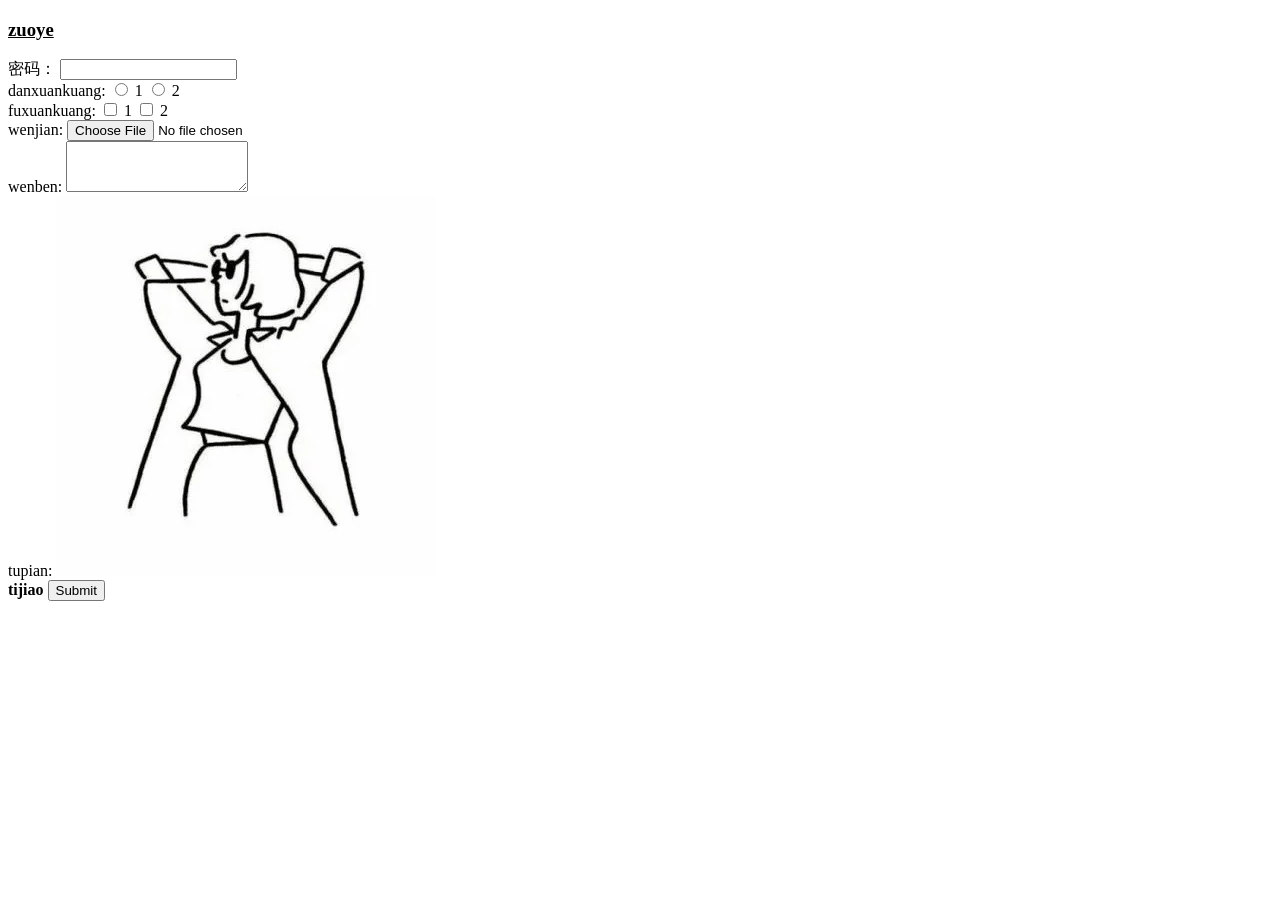
==== 2.html @ ee141f7e "2次作业" ====
<!DOCTYPE html>
<html lang="en">
<head>
    <meta charset="UTF-8">
    <meta name="viewport" content="width=device-width, initial-scale=1.0">
    <title>Document</title>
</head>
<body>
    <h3><u>zuoye</u></h3>
    <label for="password">密码：</label>
    <input type="password" name="password">
    <br>
    <label for="">danxuankuang:</label>
    <input type="radio" name="12">
    <label for="">1</label>
    <input type="radio" name="12">
    <label for="">2</label>
    <br>
    <label for="">fuxuankuang:</label>
    <input type="checkbox">
    <label for="">1</label>
    <input type="checkbox">
    <label for="">2</label>
    <br>
    <label for="file">wenjian:</label>
    <input type="file">
    <br>
    <label for="">wenben:</label>
    <textarea name="" id="" rows="3" cols="20"></textarea>
    <br>
    <label for="">tupian:</label>
    <img src="BHFIIGEFACIAA-rqDyYzel8R.png" alt="">
    <br>
    <label for=""><b>tijiao</b></label>
    <input type="submit">
    
</body>
</html>
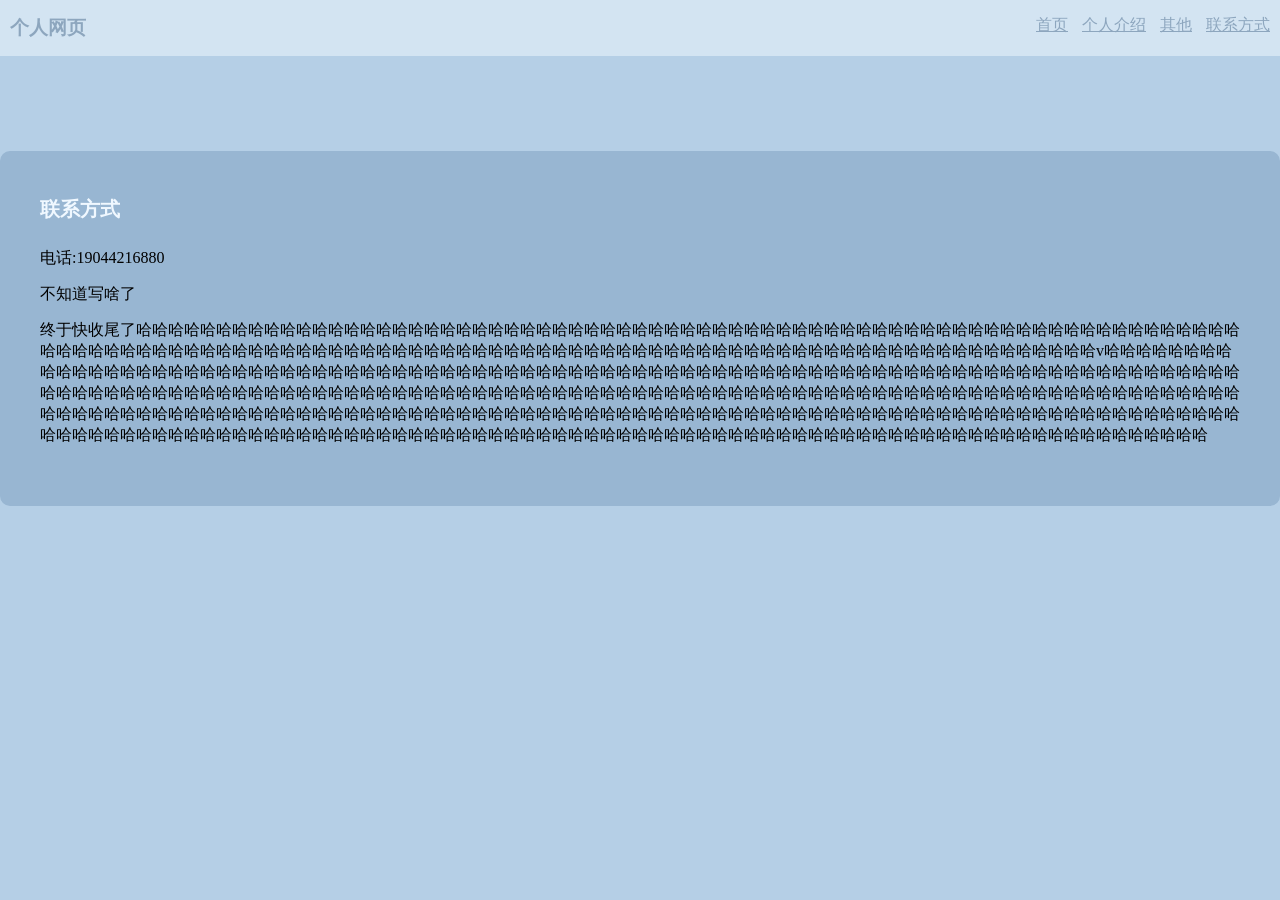
==== commit f5468675: "3zuoye" ====
--- a/2.html
+++ b/2.html
@@ -4,35 +4,29 @@
     <meta charset="UTF-8">
     <meta name="viewport" content="width=device-width, initial-scale=1.0">
     <title>Document</title>
+    <link rel="stylesheet" href="css/style.css">
 </head>
 <body>
-    <h3><u>zuoye</u></h3>
-    <label for="password">密码：</label>
-    <input type="password" name="password">
-    <br>
-    <label for="">danxuankuang:</label>
-    <input type="radio" name="12">
-    <label for="">1</label>
-    <input type="radio" name="12">
-    <label for="">2</label>
-    <br>
-    <label for="">fuxuankuang:</label>
-    <input type="checkbox">
-    <label for="">1</label>
-    <input type="checkbox">
-    <label for="">2</label>
-    <br>
-    <label for="file">wenjian:</label>
-    <input type="file">
-    <br>
-    <label for="">wenben:</label>
-    <textarea name="" id="" rows="3" cols="20"></textarea>
-    <br>
-    <label for="">tupian:</label>
-    <img src="BHFIIGEFACIAA-rqDyYzel8R.png" alt="">
-    <br>
-    <label for=""><b>tijiao</b></label>
-    <input type="submit">
+    <div class="tittle">
+        <div class="logo">
+            <h3>个人网页</h3>
     
-</body>
-</html>+        </div>
+        <div class="nav2">
+            <a href="index.html">首页</a>
+            <a href="about.html">个人介绍</a>
+            <a href="1.html">其他</a>
+            <a href="2.html">联系方式</a>
+        </div>
+    </div>
+    <div class="about">
+        <div class="leader">联系方式</div>
+        <div class="body2">
+            <p>电话:19044216880</p>
+            <p>不知道写啥了</p>
+            <p>终于快收尾了哈哈哈哈哈哈哈哈哈哈哈哈哈哈哈哈哈哈哈哈哈哈哈哈哈哈哈哈哈哈哈哈哈哈哈哈哈哈哈哈哈哈哈哈哈哈哈哈哈哈哈哈哈哈哈哈哈哈哈哈哈哈哈哈哈哈哈哈哈哈哈哈哈哈哈哈哈哈哈哈哈哈哈哈哈哈哈哈哈哈哈哈哈哈哈哈哈哈哈哈哈哈哈哈哈哈哈哈哈哈哈哈哈哈哈哈哈哈哈哈哈哈哈哈哈哈哈哈哈哈哈哈哈哈哈v哈哈哈哈哈哈哈哈哈哈哈哈哈哈哈哈哈哈哈哈哈哈哈哈哈哈哈哈哈哈哈哈哈哈哈哈哈哈哈哈哈哈哈哈哈哈哈哈哈哈哈哈哈哈哈哈哈哈哈哈哈哈哈哈哈哈哈哈哈哈哈哈哈哈哈哈哈哈哈哈哈哈哈哈哈哈哈哈哈哈哈哈哈哈哈哈哈哈哈哈哈哈哈哈哈哈哈哈哈哈哈哈哈哈哈哈哈哈哈哈哈哈哈哈哈哈哈哈哈哈哈哈哈哈哈哈哈哈哈哈哈哈哈哈哈哈哈哈哈哈哈哈哈哈哈哈哈哈哈哈哈哈哈哈哈哈哈哈哈哈哈哈哈哈哈哈哈哈哈哈哈哈哈哈哈哈哈哈哈哈哈哈哈哈哈哈哈哈哈哈哈哈哈哈哈哈哈哈哈哈哈哈哈哈哈哈哈哈哈哈哈哈哈哈哈哈哈哈哈哈哈哈哈哈哈哈哈哈哈哈哈哈哈哈哈哈哈哈哈哈哈哈哈哈哈哈哈哈哈哈哈哈哈哈哈哈哈哈哈哈哈哈哈哈哈哈哈哈哈哈哈哈哈哈哈哈哈哈哈哈哈哈哈哈哈哈哈哈哈哈哈哈哈哈哈哈</p>
+        </div>
+   </body>
+</html>    
+
+    
--- a/css/style.css
+++ b/css/style.css
@@ -0,0 +1,160 @@
+*{
+    margin: 0;
+    padding: 0;
+}
+body{
+    background-color:rgb(181, 207, 230);
+    
+}
+.home{
+    width: 1400px;
+    margin: 0 auto;
+    }
+    .logo h1{
+        font-size: 55px;
+        color:aliceblue;
+        margin-top: 100px;
+        font-family:"宋体",SimSun,serif;
+    }
+    .nav{
+        width: 130px;
+        height: 520px;
+        background: #fff;
+        border-radius: 10px;
+        padding: 40px 25px;
+        display: flex;
+        flex-wrap: wrap;
+        align-content: space-between;
+        justify-content: center;
+    }
+    .text{
+        width: 1090px;
+        height: 510px;
+        background: #fff;
+        margin-left: 55px;
+        border-radius: 10px;
+        display: flex;
+        padding: 45px;
+    }
+    .home-con{
+        display: flex;
+        margin-top: 40px;
+        margin-bottom: 140px;
+    }
+    .down{
+        text-align: center;
+        font-size: 15px;
+        color: #fff;
+    }
+    .nav a{
+        display: block;
+        width: 140px;
+        height: 150px;
+        background: rgb(181, 207, 230);
+        border-radius: 10px;
+        color: #fff;
+        font-size: 16px;
+        justify-content: center;
+        text-decoration: none;
+    }
+    .nav a:hover{
+        background:rgba(141, 166, 190, 0.908);
+    }
+    .nav a img{
+        width: 80px;
+        height: 80px;
+        padding: 20px 30px;
+
+    }
+    .nav a span{
+        display: block;
+        text-align: center;
+        
+    }
+    .con{
+        padding: 40px;
+    }
+    .con p{
+        margin-top: 20px;
+        line-height: 20px;
+    }
+    .tittle{
+        background: rgba(216, 232, 244, 0.88);
+        padding: 15px 10px;
+        display: flex;
+        align-content: center;
+        justify-content: space-between;
+    }
+    .logo h3{
+        color: rgba(141, 166, 190);
+    }
+    .nav2 a{
+        color: rgba(141, 166, 190);
+        margin-left: 10px;
+
+    }
+    .nav2 a:hover{
+        color:#fff
+    }
+    .about{
+        width: 1200px;
+        background-color:rgb(152, 182, 210) ;
+        margin: 95px auto 0 auto;
+        padding: 45px 40px;
+        border-radius: 10px;
+    }
+    .leader{
+        margin-bottom: 25px;
+        font-weight: bold;
+        font-size: 20px;
+        color: aliceblue;
+        
+    }
+    .all{display: flex;
+    justify-content: space-between;
+margin: 0 200px;}
+    
+    .in img{margin-left: 25px;
+        width: 200px;
+    }
+    .intext{
+        color: #dde5ef;
+        line-height: 25px;
+        
+    }
+    .like{
+        margin-left: 45px;
+        background:rgba(57, 113, 167, 0.404) ;
+        width: 1200px;
+        margin: 95px auto 0 auto;
+        padding: 45px 40px;
+        border-radius: 10px;
+    }
+    .intext span{
+        background-color: rgb(235, 208, 173);
+        height: 35px;
+        width: 100px;
+        display: inline-block;
+        font-size: 20px;
+        margin-left: 20px;
+        border-radius: 10px;
+        color: black;
+        text-align: center;
+        margin-top: 5px;
+    }
+    .img img{
+        width: 200px;
+        height: 200px;
+        display: inline-block;
+        margin-left: 25px;
+        margin-bottom: 10px;
+
+    }
+    .img{width: 800px;
+    height: 400px;
+
+}
+.body2 p{margin-bottom: 15px;
+
+}
+
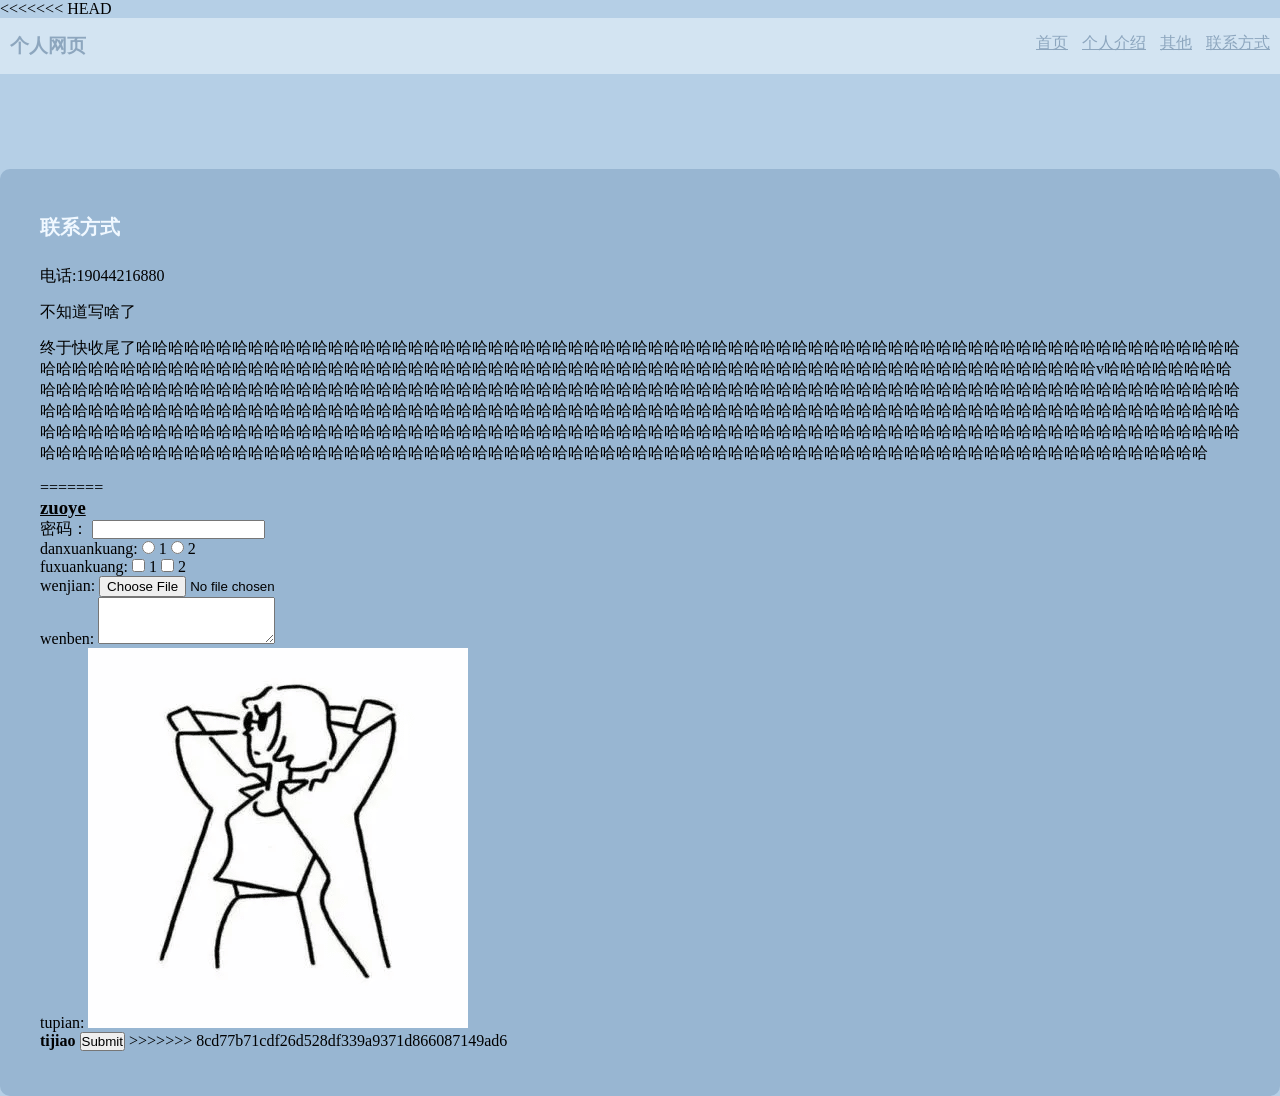
==== commit ebdfaee2: "3" ====
--- a/2.html
+++ b/2.html
@@ -4,6 +4,7 @@
     <meta charset="UTF-8">
     <meta name="viewport" content="width=device-width, initial-scale=1.0">
     <title>Document</title>
+<<<<<<< HEAD
     <link rel="stylesheet" href="css/style.css">
 </head>
 <body>
@@ -29,4 +30,38 @@
    </body>
 </html>    
 
-    +    
+=======
+</head>
+<body>
+    <h3><u>zuoye</u></h3>
+    <label for="password">密码：</label>
+    <input type="password" name="password">
+    <br>
+    <label for="">danxuankuang:</label>
+    <input type="radio" name="12">
+    <label for="">1</label>
+    <input type="radio" name="12">
+    <label for="">2</label>
+    <br>
+    <label for="">fuxuankuang:</label>
+    <input type="checkbox">
+    <label for="">1</label>
+    <input type="checkbox">
+    <label for="">2</label>
+    <br>
+    <label for="file">wenjian:</label>
+    <input type="file">
+    <br>
+    <label for="">wenben:</label>
+    <textarea name="" id="" rows="3" cols="20"></textarea>
+    <br>
+    <label for="">tupian:</label>
+    <img src="BHFIIGEFACIAA-rqDyYzel8R.png" alt="">
+    <br>
+    <label for=""><b>tijiao</b></label>
+    <input type="submit">
+    
+</body>
+</html>
+>>>>>>> 8cd77b71cdf26d528df339a9371d866087149ad6
